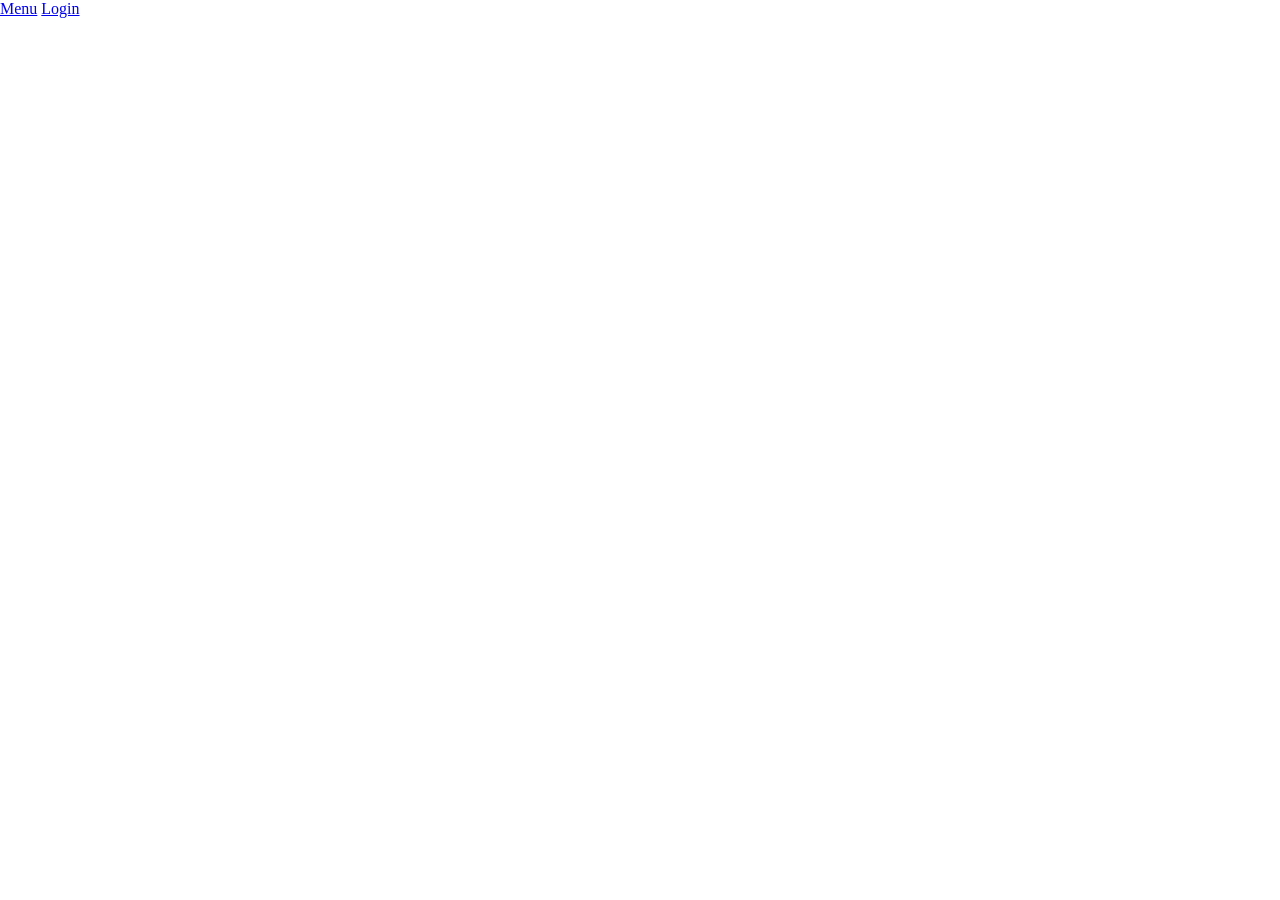
==== cadastro.html @ 195c4636 "Create cadastro.html" ====
<!DOCTYPE html>
<html lang="en">
<head>
    <meta charset="UTF-8">
    <meta name="viewport" content="width=device-width, initial-scale=1.0">
    <title>Cadastro</title>
    <link rel="stylesheet" href="style.css">
</head>
<body>
    <div class="menu">
        <a href="index.html">Menu</a>
        <a href="login.html">Login</a>
    </div>

</body>
</html>
---- style.css ----
/* Site das fontes: https://fonts.google.com/ 
Site da sombra: https://getcssscan.com/css-box-shadow-examples

Margin: Espaço externo (Entre elementos e outros ao redor)
Padding: Espaço interno (Distância do conteúdo e borda)

{} engloba tudo */
*{
    margin: 0;
    padding: 0;
    box-sizing: border-box;
}

/* Padding e margin pra não ficar margem no site/

/Um do lado do outro + Centralizar*/
.main {
    display: flex;
    justify-content: center;
}

.main2{
    display: flex;
    justify-content: center;
}

.card {
    width: 300px;
    height: 600px;
    margin: 50px;
    background-color: #f0f0f0;
    color: #5e5780;
    /*Borda arredondada*/
    border-radius: 10px;
    /*Sombra*/
    box-shadow: rgba(255, 255, 255, 0.1) 0px 1px 1px 0px inset, rgba(50, 50, 93, 0.25) 0px 50px 100px -20px, rgba(0, 0, 0, 0.3) 0px 30px 60px -30px;
    font-family: "Elsie", serif;
    text-align: center;
}

.card>h1 {
    font-size: 25px;
    margin-top: 10px;
}

/* Margin tem 2 px porque o primeiro é o de cima e o segundo é o dos lados.*/
.card>p {
    font-size: 16px;
    margin: 10px 10px;
    font-family: "Quintessential", serif;
}

.card>img {
    width: 100%;
    height: 200px;
    object-fit: contain;
    border-top-left-radius: 10px;
    border-top-right-radius: 10px;
}

.btn {
    background-color: #5e5780;
    color: #f0f0f0;
    border: none;
    padding: 10px 20px;
    border-radius: 5px;
    font-size: 16px;
    font-weight: 500;
    cursor: pointer;
    transition: background-color 0.5s;
}

.btn:hover {
    background-color: #4b3f6b;
    transition: background-color 0.5s;

}

.tags{
    margin-top: 15px;
    margin-bottom: 15px;
}

.tags>span {
    justify-content: center;
    padding: 5px 10px;
    font-size: 15px;
    background-color: #9189bd;
    color: #ffffff;
}

.contato {
    width: 100%;
    height: 100px;
    margin-top: 50px;
    background-color: #5e5780;
    color: #ffff;
    /*Sombra*/
    box-shadow: rgba(20, 15, 34, 0.56) 0px 22px 70px 4px;
    text-align: center;
    display:flex;
}

.contato h1{
    font-family: "Quintessential", serif;
    padding-top: 20px;
    font-family: "Gelasio", serif;
    font-size: 15px;
    margin-left: 20px;
    flex-direction: column;
    display:flex; /* empilha os textos dentro da coluna */
    align-items: flex-start; /* alinha à esquerda */
}

.contato a {
    text-decoration: none;
    color:#f0f0f0;
}

.logo{
    padding-top: 30px;
    padding-left:300px;
    font-family: "Tangerine", cursive;
    color:#ffffff;
    font-size: 30px;
    text-shadow: 1px 1px 10px rgba(20, 15, 34, 0.56);
    display: flex;
    align-items: center;       /* centraliza verticalmente */
    justify-content: center;   /* centraliza horizontalmente */
    
}
.logo p{
    font-size:20px;
}

.linha {
    border-left: 2px solid #ffffff; /* cria a linha vertical */
    height: 80px;                   /* altura da linha */
    margin-left: 900px;             /* espaço pra direita */
    margin-top:10px
}

.cima{
    width: 100%;
    height: 20px;
    background-color: #ffff;
    color: #aea7d4;
}

.cima h1{
    padding-left: 3px;
    font-size: 14px;    /* ajusta tamanho da fonte */
}

.titulo {
    width: 100%;
    height: 100px;
    background-color: #5e5780;
    color: #ffff;
    /*Sombra*/
    box-shadow: rgba(35, 26, 59, 0.171) 0px 22px 70px 4px;
    justify-content: center;
    display:flex;
    padding-top:20px;
    font-family: "Tangerine", cursive;
    font-size: 30px;
    text-shadow: 1px 1px 10px rgba(20, 15, 34, 0.56);
}
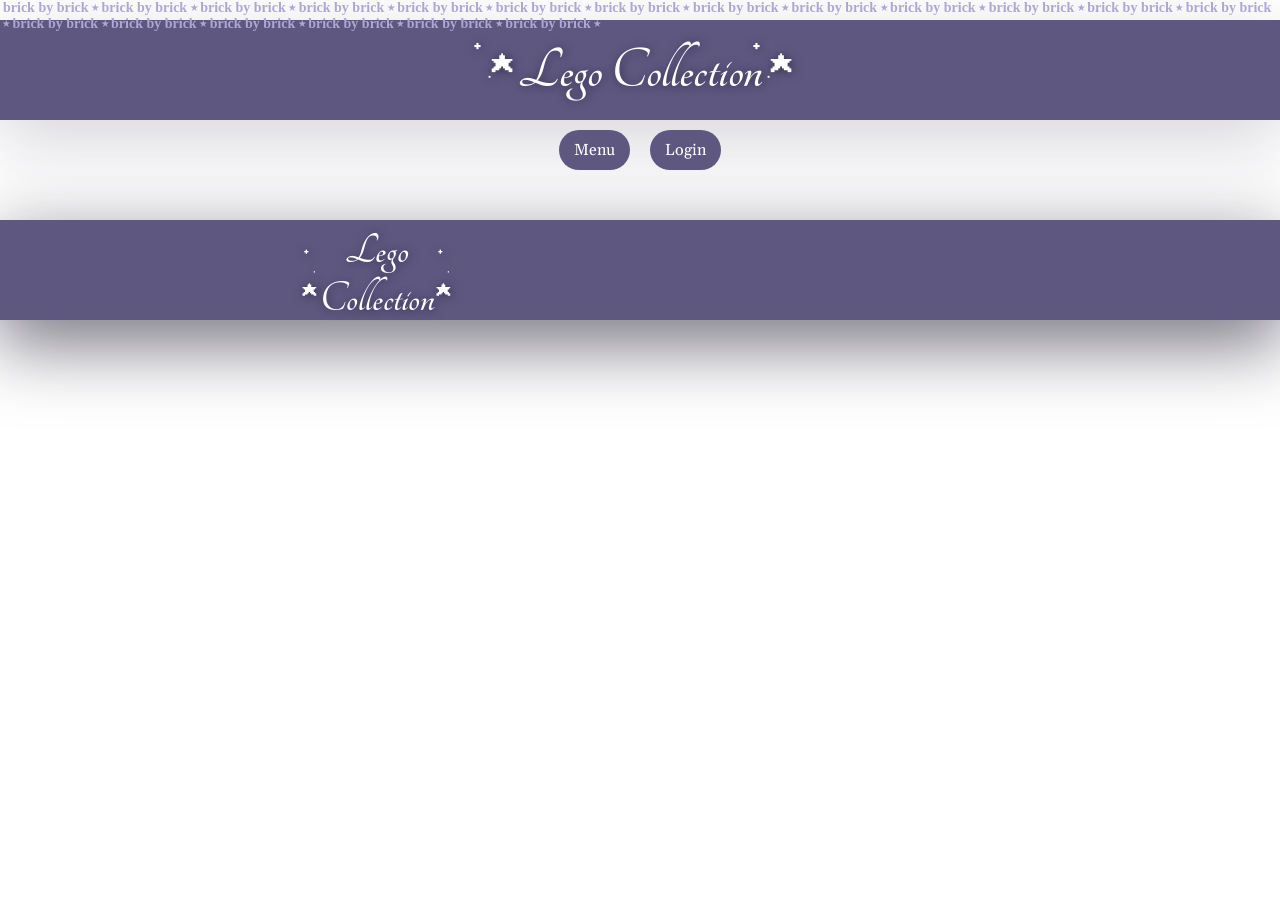
==== commit 5294cdb7: "Update cadastro.html" ====
--- a/cadastro.html
+++ b/cadastro.html
@@ -5,12 +5,53 @@
     <meta name="viewport" content="width=device-width, initial-scale=1.0">
     <title>Cadastro</title>
     <link rel="stylesheet" href="style.css">
+    <link rel="preconnect" href="https://fonts.googleapis.com">
+    <link rel="preconnect" href="https://fonts.gstatic.com" crossorigin>
+    <link href="https://fonts.googleapis.com/css2?family=Cinzel:wght@400..900&family=Elsie:wght@400;900&family=Gelasio:ital,wght@0,400..700;1,400..700&family=Mea+Culpa&family=Quintessential&family=Tangerine:wght@400;700&display=swap" rel="stylesheet">
+   
+    <style>
+        body{
+            background-image: url(fundo.jpg);
+            background-repeat:repeat;
+        }
+    </style>
 </head>
 <body>
+    <div class="cima">
+        <h1>brick by brick ⭑ brick by brick ⭑ brick by brick ⭑ brick by brick ⭑ brick by brick ⭑ brick by brick ⭑ brick by brick ⭑ brick by brick ⭑ brick by brick ⭑ brick by brick ⭑ brick by brick ⭑ brick by brick ⭑ brick by brick ⭑ brick by brick ⭑ brick by brick ⭑ brick by brick ⭑ brick by brick ⭑ brick by brick ⭑ brick by brick ⭑</h1>
+    </div>
+    <div class="titulo">
+        <p> ๋࣭ ⭑</p>
+        <h1>Lego Collection</h1>
+        <p> ๋࣭ ⭑</p>
+    </div>
     <div class="menu">
         <a href="index.html">Menu</a>
         <a href="login.html">Login</a>
     </div>
 
+    <div>
+        <div class="contato">
+            <div class= "logo">
+                <p> ๋࣭ ⭑</p> 
+                <h2>Lego Collection</h1>
+                <p> ๋࣭ ⭑</p> 
+            </div>
+            <div class="linha">
+            </div>
+            <div>
+                <a href="https://www.instagram.com/mariszpon/?__d=11">
+                <h1>instagram</h1>
+                </a>
+                <a href=https://github.com/Mariszpon>
+                <h1>github</h1>
+                </a>
+            </div>
+            <div>
+                <h1>contato</h1>
+                <h1>marianahponde@gmail.com</h1>
+            </div>
+        </div>
+    </div>
 </body>
 </html>
--- a/style.css
+++ b/style.css
@@ -118,7 +118,7 @@
 }
 
 .logo{
-    padding-top: 30px;
+    padding-top: 10px;
     padding-left:300px;
     font-family: "Tangerine", cursive;
     color:#ffffff;
@@ -166,3 +166,24 @@
     font-size: 30px;
     text-shadow: 1px 1px 10px rgba(20, 15, 34, 0.56);
 }
+
+.menu {
+    display: flex;
+    justify-content: center;
+    margin-top: 10px;
+    gap: 20px; /* separação automática entre os links */
+}
+
+.menu a {
+    background-color: #5e5780;
+    color: #fff;
+    padding: 10px 15px;
+    border-radius: 20px;
+    text-decoration: none;
+    font-family: "Gelasio", serif;
+    transition: background-color 0.3s;
+}
+
+.menu a:hover {
+    background-color: #4b3f6b;
+}
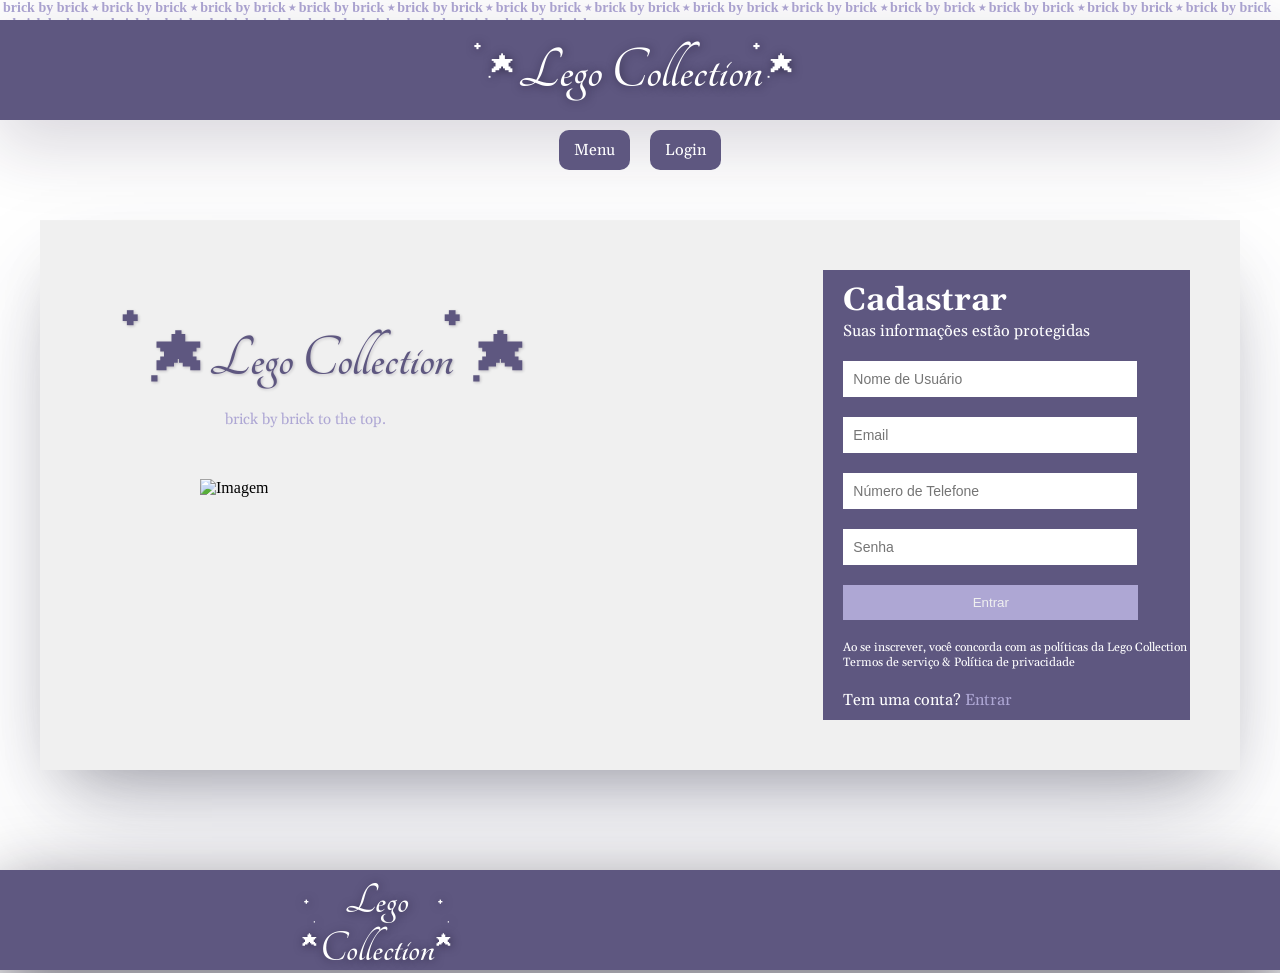
==== commit 7d4f1083: "Update cadastro.html" ====
--- a/cadastro.html
+++ b/cadastro.html
@@ -30,6 +30,29 @@
         <a href="login.html">Login</a>
     </div>
 
+    <main>
+    <div class= "card-login">
+        <div class="login">
+            <h1> ๋࣭ ⭑Lego Collection ๋࣭ ⭑</h1>
+            <p>brick by brick to the top.</p>
+            <img src= "flor.png" alt = "Imagem">
+        </div>
+        <div class="loginc">
+            <h1>Cadastrar</h1>
+            <p>Suas informações estão protegidas</p>
+            <input type="text" placeholder="Nome de Usuário" id="nome">         
+            <input type="email" placeholder="Email" id="email">
+            <input type="tel" placeholder="Número de Telefone" id="telefone">
+            <input type="password" placeholder="Senha" id="senha">
+            <button class="btne">Entrar</button>
+            <p class="termos">Ao se inscrever, você concorda com as políticas da Lego Collection Termos de serviço & Política de privacidade</p>
+            <p class="novo">Tem uma conta? <a href="login.html" class="linkc">Entrar</a></p>
+
+
+        </div>
+    </div>
+    </main>
+
     <div>
         <div class="contato">
             <div class= "logo">
--- a/style.css
+++ b/style.css
@@ -11,12 +11,19 @@
     box-sizing: border-box;
 }
 
+body {
+    display: flex;
+    flex-direction: column;
+    min-height: 100vh; /* altura mínima da tela */
+}
+
 /* Padding e margin pra não ficar margem no site/
 
 /Um do lado do outro + Centralizar*/
 .main {
-    display: flex;
-    justify-content: center;
+    flex: 1; /* ocupa o espaço disponível */
+    display: flex; /*transforma o elemento em um container flexível*/
+    justify-content: center; /*centraliza os elementos horizontalmente */
 }
 
 .main2{
@@ -25,8 +32,8 @@
 }
 
 .card {
-    width: 300px;
-    height: 600px;
+    width: 300px; /*largura*/
+    height: 600px; /*altura*/
     margin: 50px;
     background-color: #f0f0f0;
     color: #5e5780;
@@ -90,9 +97,11 @@
 }
 
 .contato {
+    position:relative;
+    bottom:0;
+    margin-top:50px;
     width: 100%;
     height: 100px;
-    margin-top: 50px;
     background-color: #5e5780;
     color: #ffff;
     /*Sombra*/
@@ -178,7 +187,7 @@
     background-color: #5e5780;
     color: #fff;
     padding: 10px 15px;
-    border-radius: 20px;
+    border-radius: 10px;
     text-decoration: none;
     font-family: "Gelasio", serif;
     transition: background-color 0.3s;
@@ -187,3 +196,106 @@
 .menu a:hover {
     background-color: #4b3f6b;
 }
+
+/* LOGIN.HTML & CADASTRO.HTML*/
+
+.card-login{
+    display: flex;
+    flex-direction: row;        /* lado a lado */
+    justify-content: space-between;
+    align-items: flex-start;       /* topo */
+    margin: 50px auto; /* centraliza o card na tela */
+    box-shadow: rgba(255, 255, 255, 0.1) 0px 1px 1px 0px inset, rgba(50, 50, 93, 0.25) 0px 50px 100px -20px, rgba(0, 0, 0, 0.3) 0px 30px 60px -30px;
+    width:1200px;
+    height:550px;
+    background-color: #f0f0f0;
+}
+
+.login {
+    flex: 2;
+}
+
+.login h1{
+    font-family: "Tangerine", cursive;
+    text-shadow: 1px 1px 3px rgba(20, 15, 34, 0.233);
+    font-size: 60px;
+    color: #5e5780;
+    margin-left: 100px;
+    margin-top: 85px;
+}
+
+.login p{
+    font-family: "Gelasio", serif;
+    font-size:15px;
+    color: #aea7d4;
+    margin-top: 10px;
+    margin-left: 185px;
+}
+
+.login img{
+    margin-top: 50px;
+    margin-left: 160px;
+    width: 200px;
+    height: 200px;
+}
+
+.loginc {
+    
+    font-family: "Gelasio", serif;
+    width: 300px; /*largura*/
+    height: 450px; /*altura*/
+    margin: 50px;
+    background-color: #5e5780;
+    color: #ffff;
+
+    flex: 1; /* ocupa menos espaço */
+    display: flex;
+    flex-direction: column;
+    justify-content: center;
+    align-items: flex-start;
+}
+
+.loginc h1{
+    margin-left: 20px;
+}
+
+.loginc p{
+    margin-left: 20px;
+}
+
+.termos {
+    margin-bottom:20px;
+    font-size: 12px;
+}
+
+.loginc input {
+    width: 80%;           /* ocupa boa parte da largura */
+    padding: 10px;
+    border: none;
+    margin-left: 20px;
+    margin-top: 20px;
+    font-size: 14px;
+}
+
+.btne {
+    width:295px;
+    margin:20px;
+    background-color: #aea7d4;
+    color: #f0f0f0;
+    border: none;
+    padding: 10px 20px;
+    cursor: pointer;
+    transition: background-color 0.5s;
+}
+
+.btne:hover {
+    background-color: #8780b1;
+    transition: background-color 0.5s;
+
+}
+
+.linkc {
+    color:#aea7d4;
+    text-decoration: none;
+    
+}
